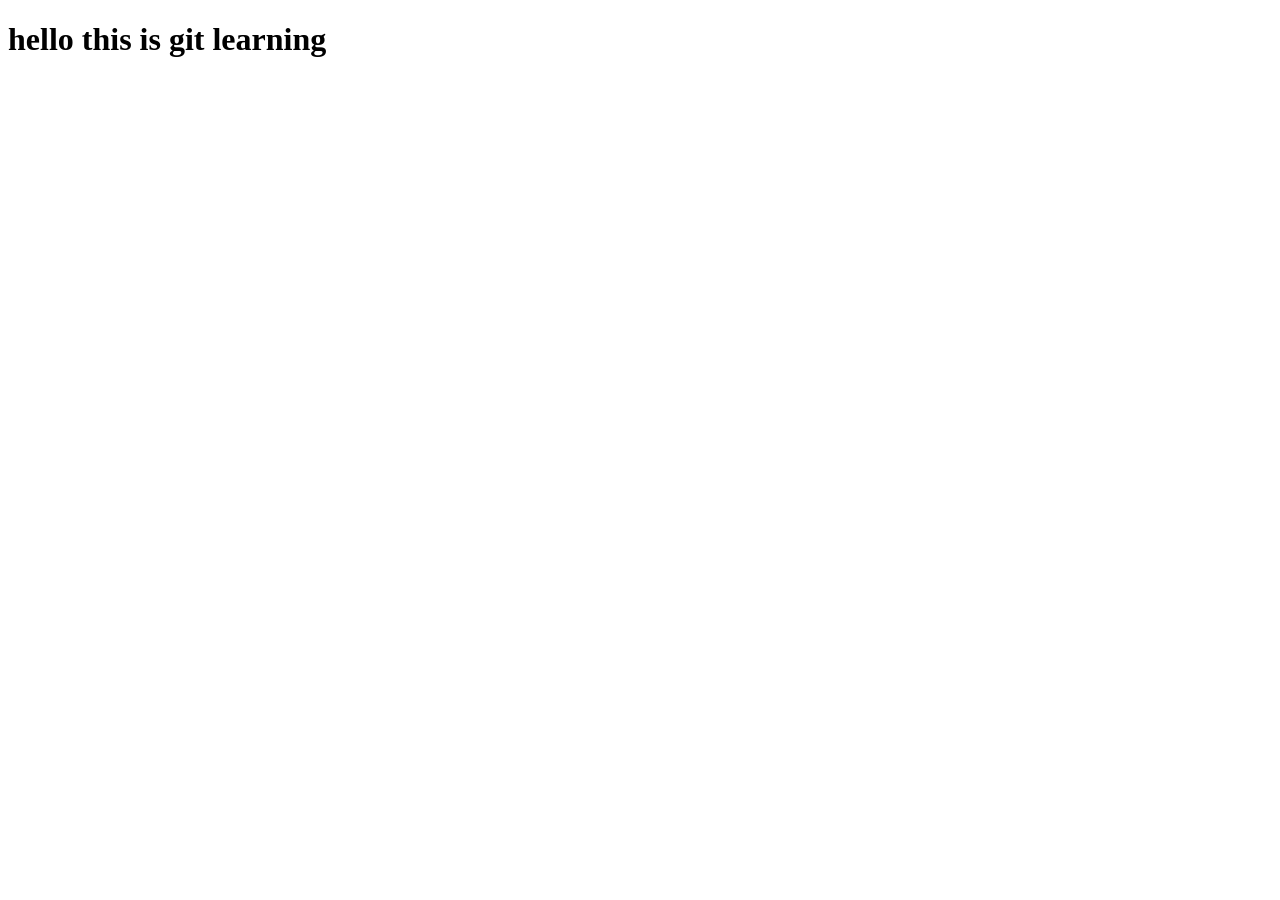
==== index.html @ 22e44886 "second commit added" ====
<!DOCTYPE html>
<html lang="en">
<head>
    <meta charset="UTF-8">
    <meta name="viewport" content="width=device-width, initial-scale=1.0">
    <title>git learning</title>
</head>
<body>
   <h1>hello this is git learning</h1>
    
</body>
</html>
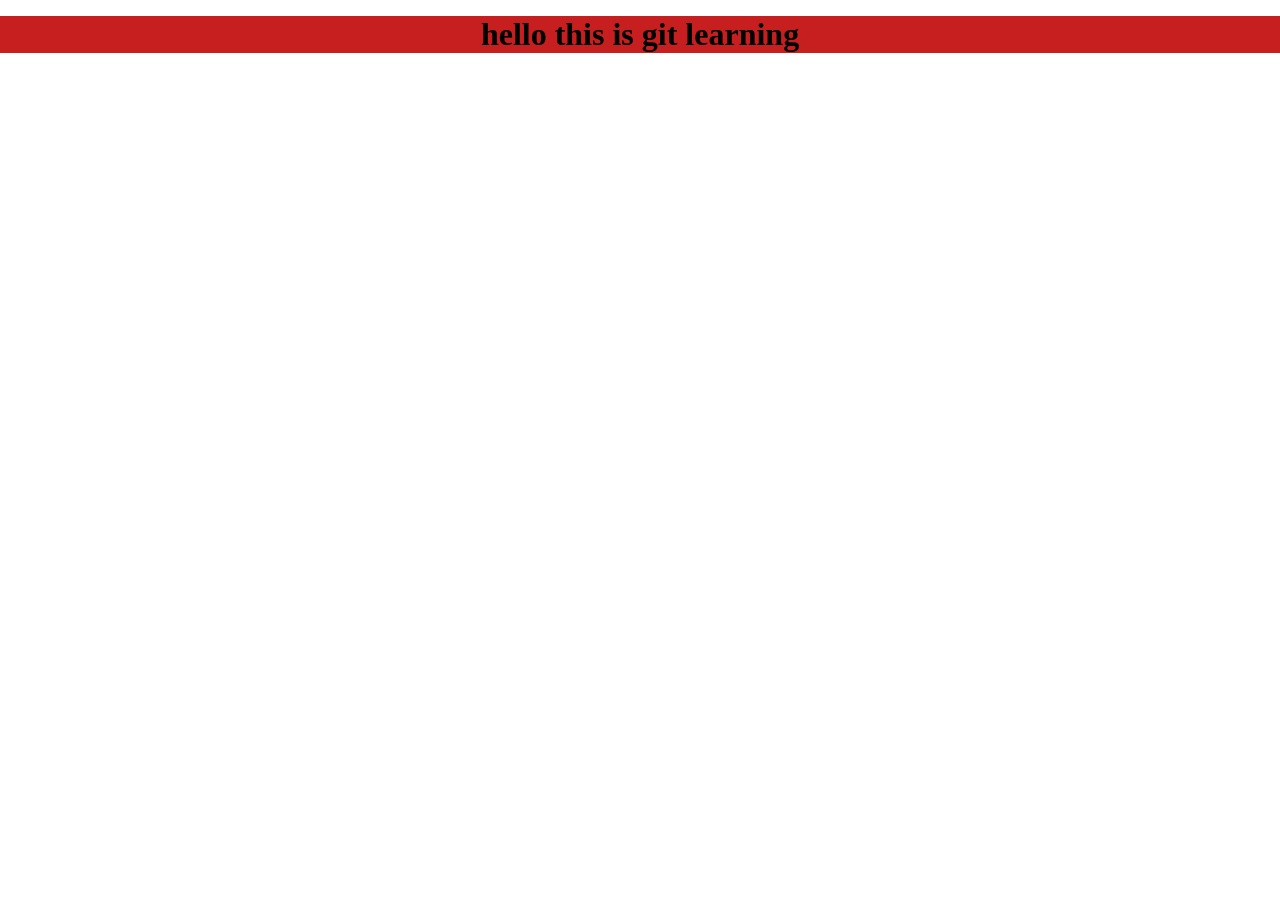
==== commit 4d0b1546: "css added in index.html" ====
--- a/index.html
+++ b/index.html
@@ -4,9 +4,10 @@
     <meta charset="UTF-8">
     <meta name="viewport" content="width=device-width, initial-scale=1.0">
     <title>git learning</title>
+   <link rel="stylesheet" href="style.css">
 </head>
 <body>
-   <h1>hello this is git learning</h1>
+   <h1 class="title">hello this is git learning</h1>
     
 </body>
 </html>
--- a/style.css
+++ b/style.css
@@ -0,0 +1,11 @@
+*{
+    padding: 0;
+    margin: 0;
+   box-sizing: border-box;
+}
+.title{
+    text-align: center;
+    font-size: 2rem;
+    margin-top: 1rem;
+    background-color: #c71f1f;
+}
